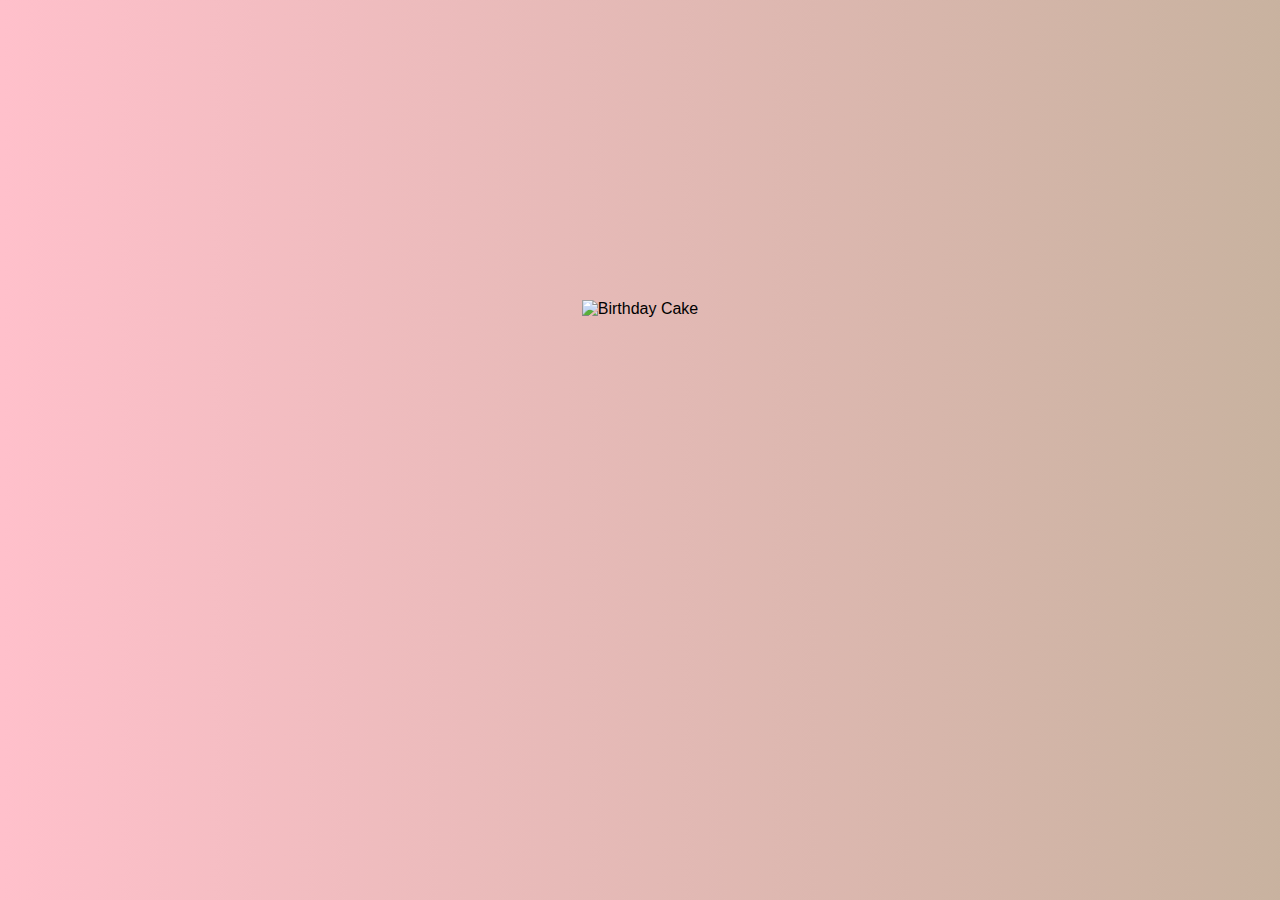
==== index.html @ 0ee287f5 "Rename birthday.html to index.html" ====
<!DOCTYPE html>
<html lang="en">

<head>
    <meta charset="UTF-8">
    <meta name="viewport" content="width=device-width, initial-scale=1.0">
    <title>Happy Birthday!</title>
    <link rel="stylesheet" type="text/css" href="birthday.css"/>
</head>

<script>
    document.addEventListener("mousemove", function (event) {
    let glitter = document.createElement("div");
    glitter.className = "glitter";
    glitter.style.left = event.clientX + "px";
    glitter.style.top = event.clientY + 'px';
    document.body.appendChild(glitter); 

    setTimeout(function () {
        glitter.remove();
        }, 5000);
    });
</script>


<body>
    <div class="container">
        <img id="cake" src="https://emojicdn.elk.sh/🎂" alt="Birthday Cake">
        <div id="message">Happy Birthday!</div>
    </div>
</body>

</html>
---- birthday.css ----
body {
            font-family: Arial, sans-serif;
            margin: 0;
            padding: 0;
            background: linear-gradient(90deg, pink, green, purple, pink);
            background-size: 1400% 100%;
            animation: blueWave 10s ease infinite;
        }


        @keyframes blueWave {
            0% {
                background-position: -8% 50%;
            }

            100% {
                background-position: 100% 50%;
            }
        }


        .container:hover {
            cursor: pointer;
            animation: glitter 1s infinite;
        }

        @keyframes glitter {
            0% {
                filter: hue-rotate(0deg);
            }

            100% {
                filter: hue-rotate(360deg);
            }
        }

        .glitter {
            position: absolute;
            width: 10px;
            height: 10px;
            background-color: white;
            border-radius: 50%;
            pointer-events: none;
            animation: sparkle 1s ease-out forwards;
        }

        @keyframes sparkle {
            0% {
                transform: scale(1);
                opacity: 1;
            }

            100% {
                transform: scale(0.1);
                opacity: 0;
            }
        }

        .container {
            text-align: center;
            margin-top: 300px;
        }

        #cake {
            width: 150px;
            transition: transform 1s, left 2s, top 2s;
            animation: dance 2s infinite alternate;
        }

        #cake:hover {
            transform: scale(1.5);
        }

        @keyframes dance {
            0% {
                transform: rotate(-10deg);
            }

            50% {
                transform: scale(1.5);
            }

            100% {
                transform: rotate(10deg);
            }
        }

        #message {
            display: none;
            color: #ff0e0e;
            font-family:system-ui,  -apple-system, BlinkMacSystemFont, 'Segoe UI', Roboto, Oxygen, Ubuntu, Cantarell, 'Open Sans', 'Helvetica Neue', sans-serif;
            font-size: 90px;
            font-weight: bold;
            margin-top: 200px;
        }

        #cake:hover+#message {
            display: block;
        }
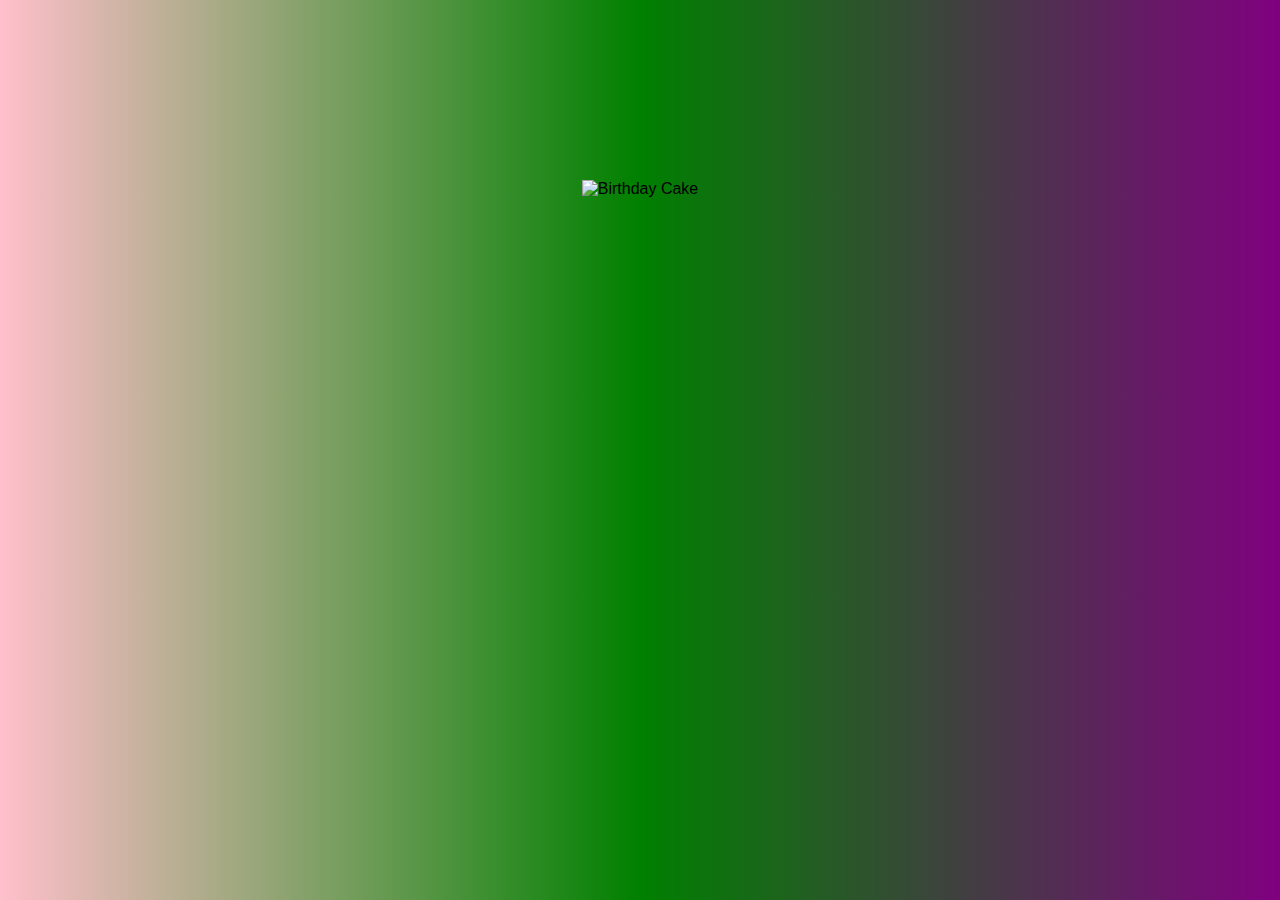
==== commit a28e50cc: "Google forms Link" ====
--- a/index.html
+++ b/index.html
@@ -25,7 +25,7 @@
 
 <body>
     <div class="container">
-        <img id="cake" src="https://emojicdn.elk.sh/🎂" alt="Birthday Cake">
+        <img href="https://forms.gle/4pmj5kvvo9rQkGM46" id="cake" src="https://emojicdn.elk.sh/🎂" alt="Birthday Cake">
         <div id="message">Happy Birthday!</div>
     </div>
 </body>
--- a/birthday.css
+++ b/birthday.css
@@ -1,99 +1,88 @@
-        body {
-            font-family: Arial, sans-serif;
-            margin: 0;
-            padding: 0;
-            background: linear-gradient(90deg, pink, green, purple, pink);
-            background-size: 1400% 100%;
-            animation: blueWave 10s ease infinite;
-        }
+body {
+    font-family: Arial, sans-serif;
+    margin: 0;
+    padding: 0;
+    background: linear-gradient(90deg, pink, green, purple, pink, green);
+    background-size: 200% 100%;
+    animation: blueWave 10s ease infinite;
+}
+
+@keyframes blueWave {
+    0% {
+        background-position: 0% 50%;
+    }
+
+    50% {
+        background-position: 100% 50%;
+    }
+    100% {
+        background-position: 0% 50%;
+    }
+}
+
+.container {
+    text-align: center;
+    margin-top: 20vh; /* Adjusted for better positioning */
+}
+
+.glitter {
+    position: absolute;
+    width: 1.5vw; /* Responsive size */
+    height: 1.5vw; /* Responsive size */
+    background-color: #2cc7c7;
+    border-radius: 50%;
+    pointer-events: none;
+    animation: sparkle 1s ease-out forwards;
+    cursor: none;
+}
+
+@keyframes sparkle {
+    0% {
+        transform: scale(1);
+        opacity: 1;
+    }
+
+    100% {
+        transform: scale(0.1);
+        opacity: 0;
+    }
+}
+
+#cake {
+    width: 15vw; /* Responsive size */
+    transition: transform 0.5s, left 1s, top 1s;
+    animation: dance 2s infinite alternate;
+}
 
 
-        @keyframes blueWave {
-            0% {
-                background-position: -8% 50%;
-            }
 
-            100% {
-                background-position: 100% 50%;
-            }
-        }
+@keyframes dance {
+    0% {
+        transform: rotate(-10deg);
+    }
 
+    50% {
+        transform: scale(2);
+    }
 
-        .container:hover {
-            cursor: pointer;
-            animation: glitter 1s infinite;
-        }
+    100% {
+        transform: rotate(10deg);
+    }
+}
 
-        @keyframes glitter {
-            0% {
-                filter: hue-rotate(0deg);
-            }
+#message {
+    display: none;
+    color: #2cc7c7;
+    font-family: Arial, sans-serif; /* Fallback font */
+    font-size: 3vw; /* Responsive font size */
+    font-weight: bold;
+    margin-top: 20vh; /* Adjusted for better positioning */
+}
 
-            100% {
-                filter: hue-rotate(360deg);
-            }
-        }
-
-        .glitter {
-            position: absolute;
-            width: 10px;
-            height: 10px;
-            background-color: white;
-            border-radius: 50%;
-            pointer-events: none;
-            animation: sparkle 1s ease-out forwards;
-        }
-
-        @keyframes sparkle {
-            0% {
-                transform: scale(1);
-                opacity: 1;
-            }
-
-            100% {
-                transform: scale(0.1);
-                opacity: 0;
-            }
-        }
-
-        .container {
-            text-align: center;
-            margin-top: 300px;
-        }
-
-        #cake {
-            width: 150px;
-            transition: transform 1s, left 2s, top 2s;
-            animation: dance 2s infinite alternate;
-        }
-
-        #cake:hover {
-            transform: scale(1.5);
-        }
-
-        @keyframes dance {
-            0% {
-                transform: rotate(-10deg);
-            }
-
-            50% {
-                transform: scale(1.5);
-            }
-
-            100% {
-                transform: rotate(10deg);
-            }
-        }
-
-        #message {
-            display: none;
-            color: #ff0e0e;
-            font-family:system-ui,  -apple-system, BlinkMacSystemFont, 'Segoe UI', Roboto, Oxygen, Ubuntu, Cantarell, 'Open Sans', 'Helvetica Neue', sans-serif;
-            font-size: 90px;
-            font-weight: bold;
-            margin-top: 200px;
-        }
+#cake:hover + #message {
+    display: block;
+}
 
         #cake:hover+#message {
             display: block;
-        }+        }
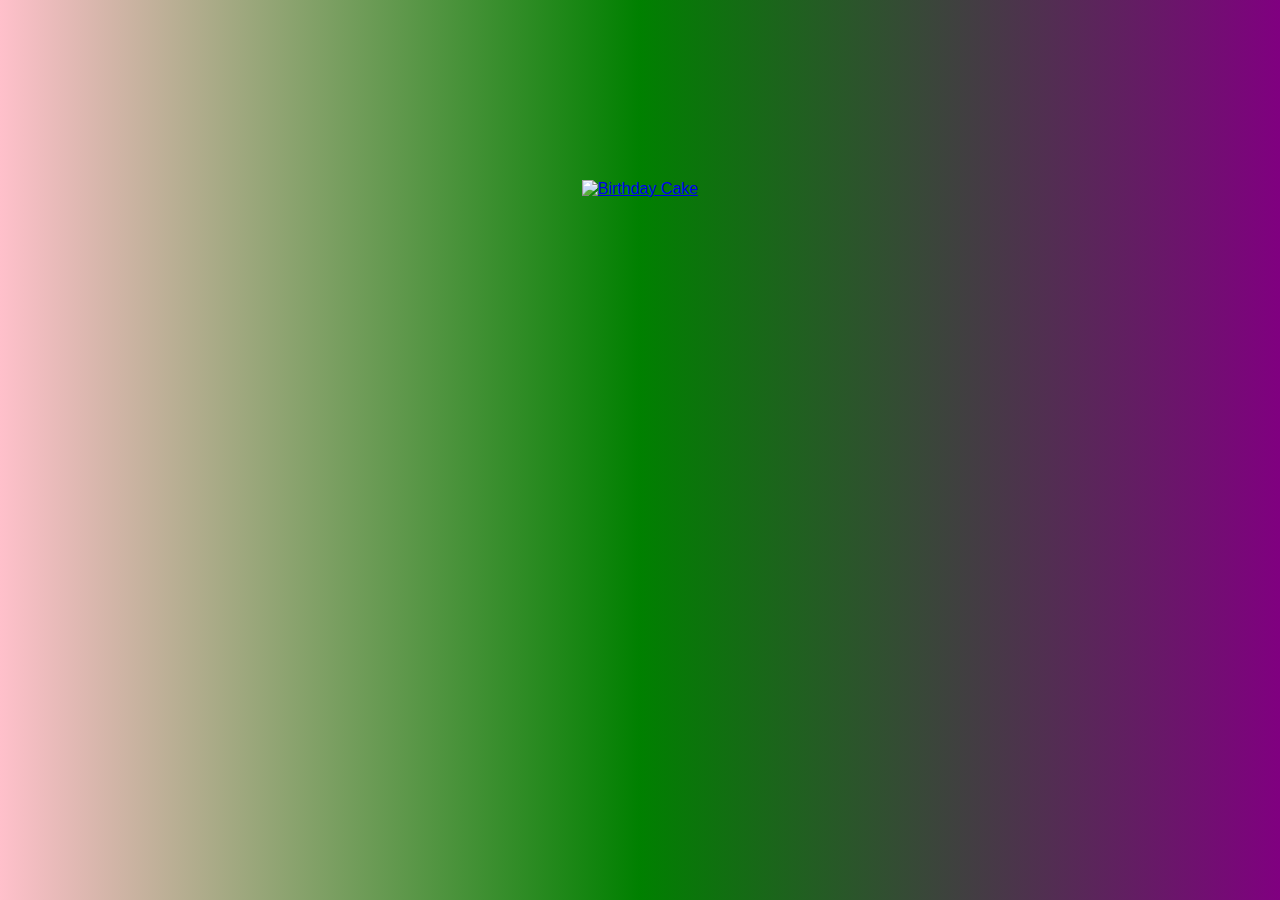
==== commit e61920d2: "Google forms Link" ====
--- a/index.html
+++ b/index.html
@@ -25,7 +25,7 @@
 
 <body>
     <div class="container">
-        <img href="https://forms.gle/4pmj5kvvo9rQkGM46" id="cake" src="https://emojicdn.elk.sh/🎂" alt="Birthday Cake">
+        <a href="https://forms.gle/4pmj5kvvo9rQkGM46" target="_blank"><img id="cake" src="https://emojicdn.elk.sh/🎂" alt="Birthday Cake"></a>
         <div id="message">Happy Birthday!</div>
     </div>
 </body>
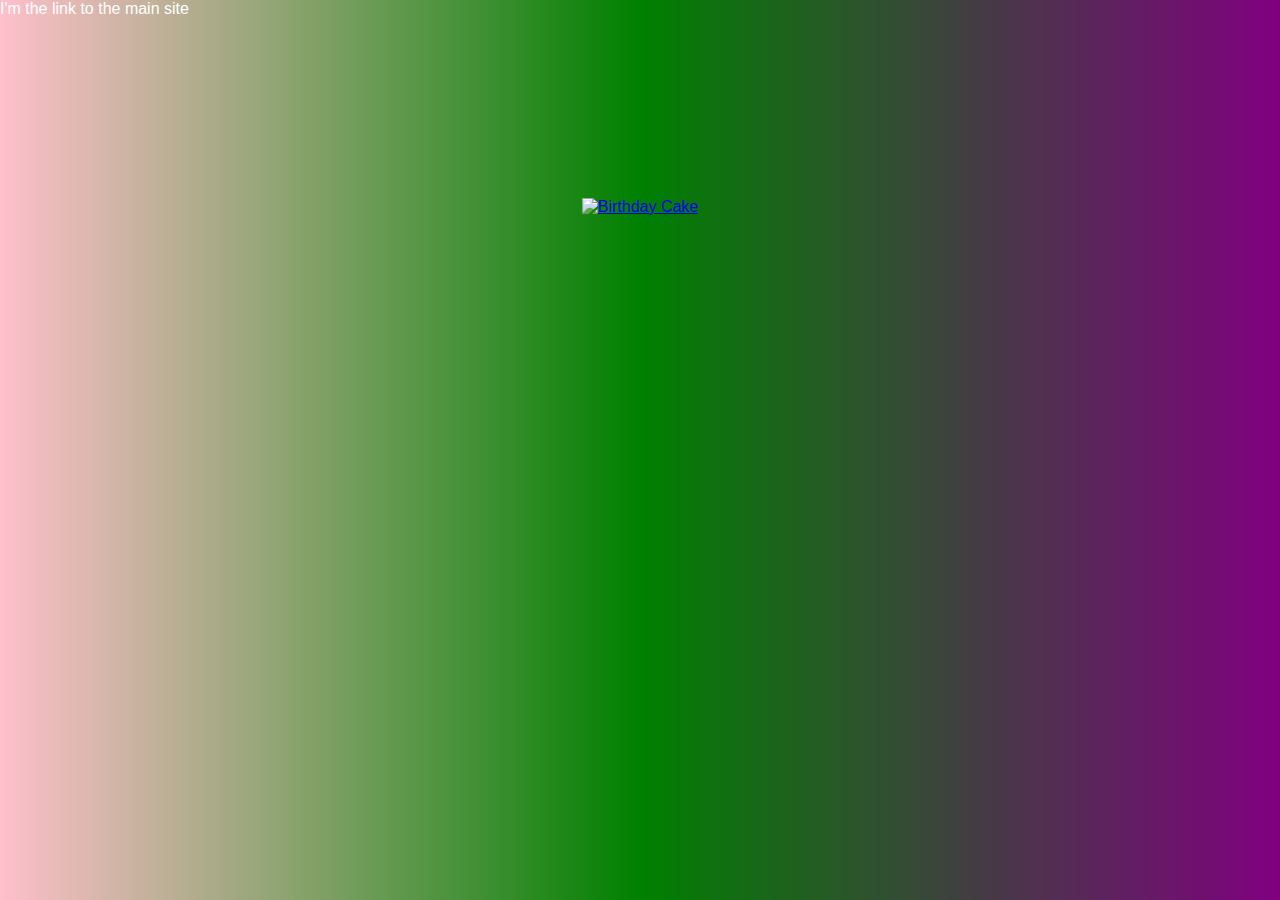
==== commit 9a5ba1fe: "Link Highlight for happy Bitrhday" ====
--- a/index.html
+++ b/index.html
@@ -24,6 +24,7 @@
 
 
 <body>
+    <div class="link"><a href="mainsite.html">I'm the link to the main site</a></div>
     <div class="container">
         <a href="https://forms.gle/4pmj5kvvo9rQkGM46" target="_blank"><img id="cake" src="https://emojicdn.elk.sh/🎂" alt="Birthday Cake"></a>
         <div id="message">Happy Birthday!</div>
--- a/birthday.css
+++ b/birthday.css
@@ -79,10 +79,14 @@
     margin-top: 20vh; /* Adjusted for better positioning */
 }
 
-#cake:hover + #message {
+a:hover + #message {
     display: block;
 }
 
-        #cake:hover+#message {
-            display: block;
-        }
+.link > a {
+    display: flex;
+    text-decoration: none;
+    color: white;
+
+}
+
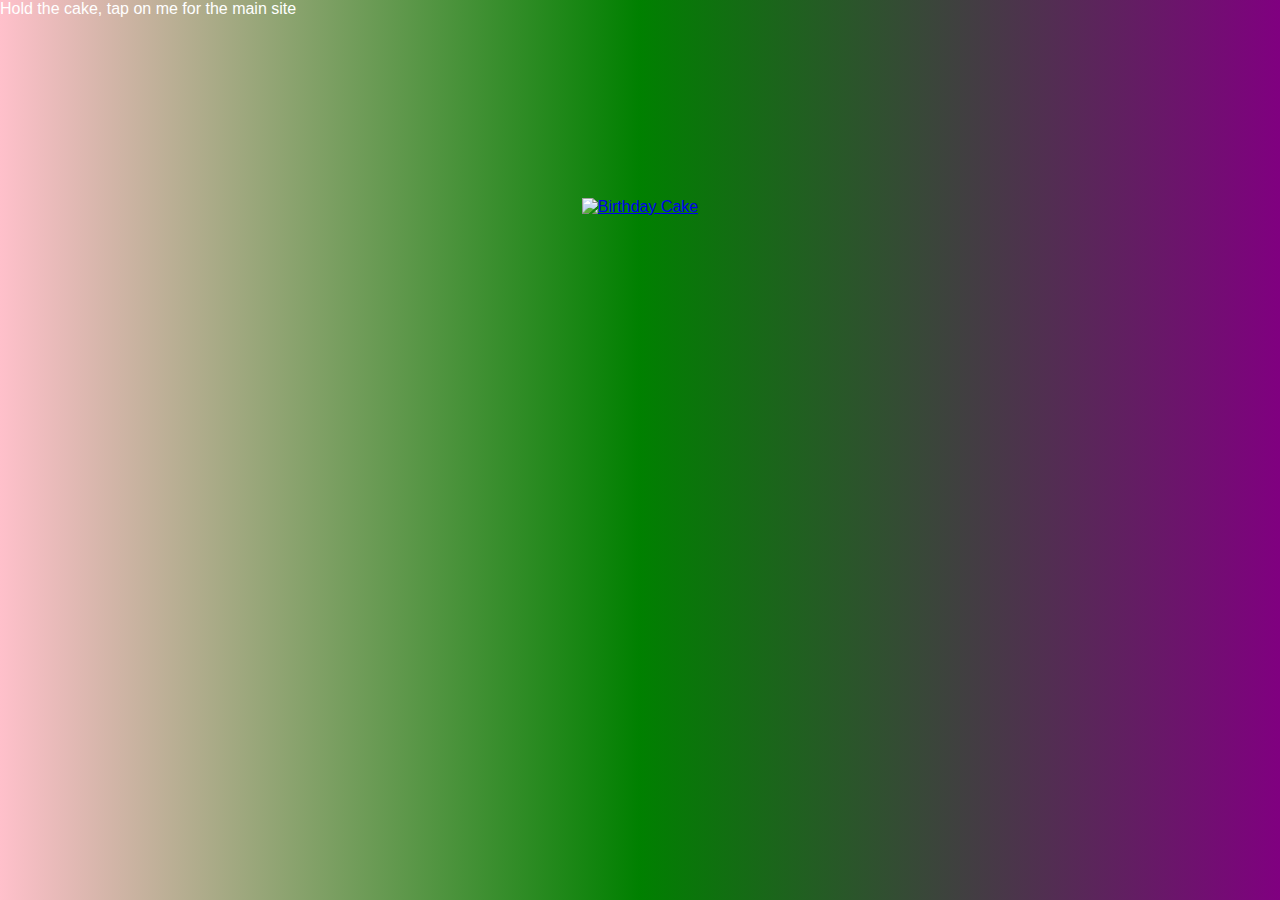
==== commit 3877ef2b: "Link Highlight for happy Bitrhday" ====
--- a/index.html
+++ b/index.html
@@ -24,7 +24,7 @@
 
 
 <body>
-    <div class="link"><a href="mainsite.html">I'm the link to the main site</a></div>
+    <div class="link"><a href="sub.html">Hold the cake, tap on me for the main site</a></div>
     <div class="container">
         <a href="https://forms.gle/4pmj5kvvo9rQkGM46" target="_blank"><img id="cake" src="https://emojicdn.elk.sh/🎂" alt="Birthday Cake"></a>
         <div id="message">Happy Birthday!</div>
